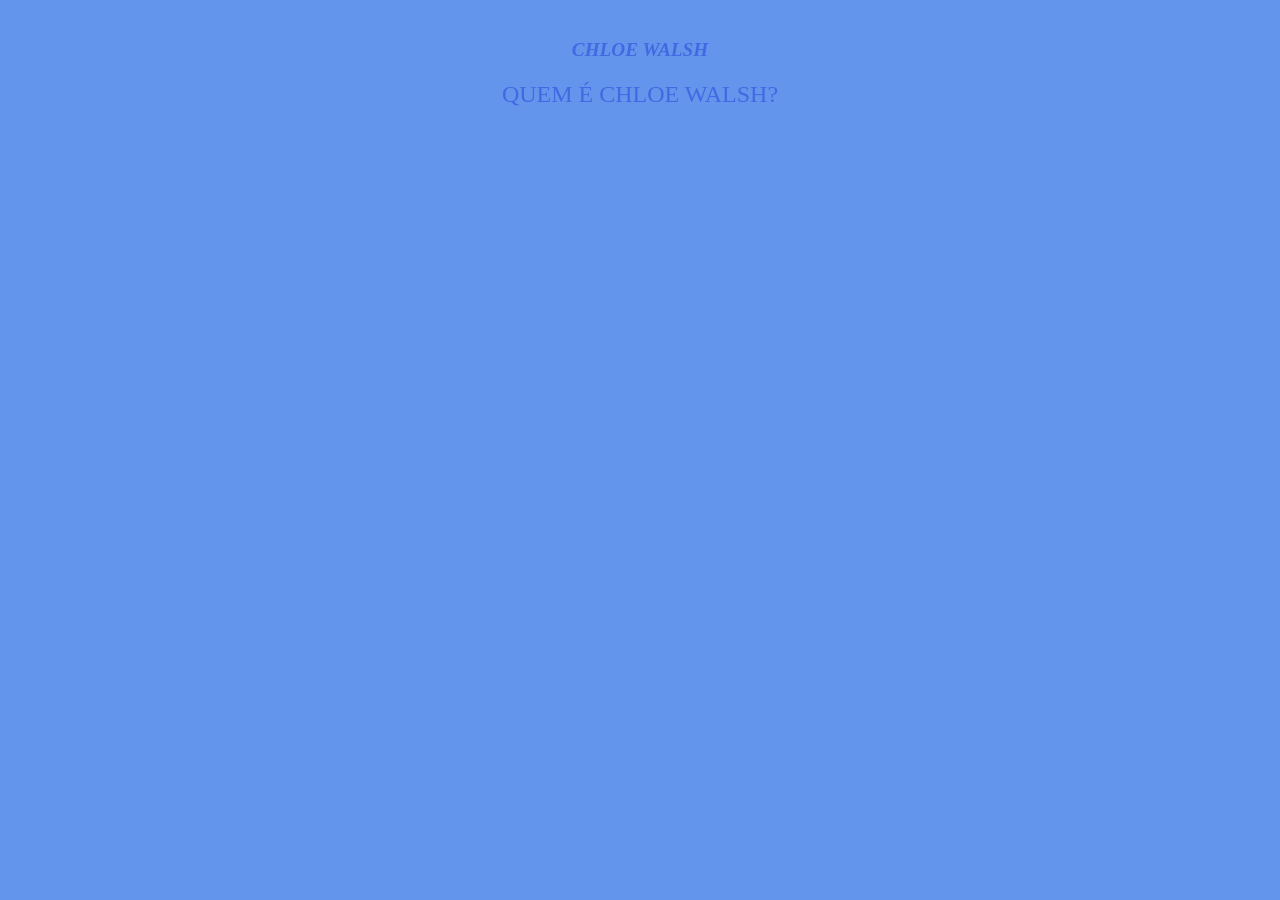
==== escritora.html @ 5fea12c3 "." ====
<!DOCTYPE html>
<html lang="en">
<head>
    <meta charset="UTF-8">
    <meta name="viewport" content="width=device-width, initial-scale=1.0">
    <title>BOYS OF TOMMEN</title>
    <link rel="stylesheet" href="style.css">
</head>
<body>
    <img class="" scr="">
    <h1>CHLOE WALSH</h1>
    <h2>QUEM É CHLOE WALSH?</h2>
---- style.css ----
body{
 background-color: cornflowerblue;
 text-align: center;
}
h1 {
    font-style: italic;
    color: royalblue;
    font-size: larger;
}
h2 {
    color: royalblue;
    font-weight: 200;
}
h3 {
    color: royalblue;
    font-weight: 200;
}

.imagem {

}
.lista {
    text-align: left;
    color: royalblue;
}
.pizza {
    color: royalblue;
}
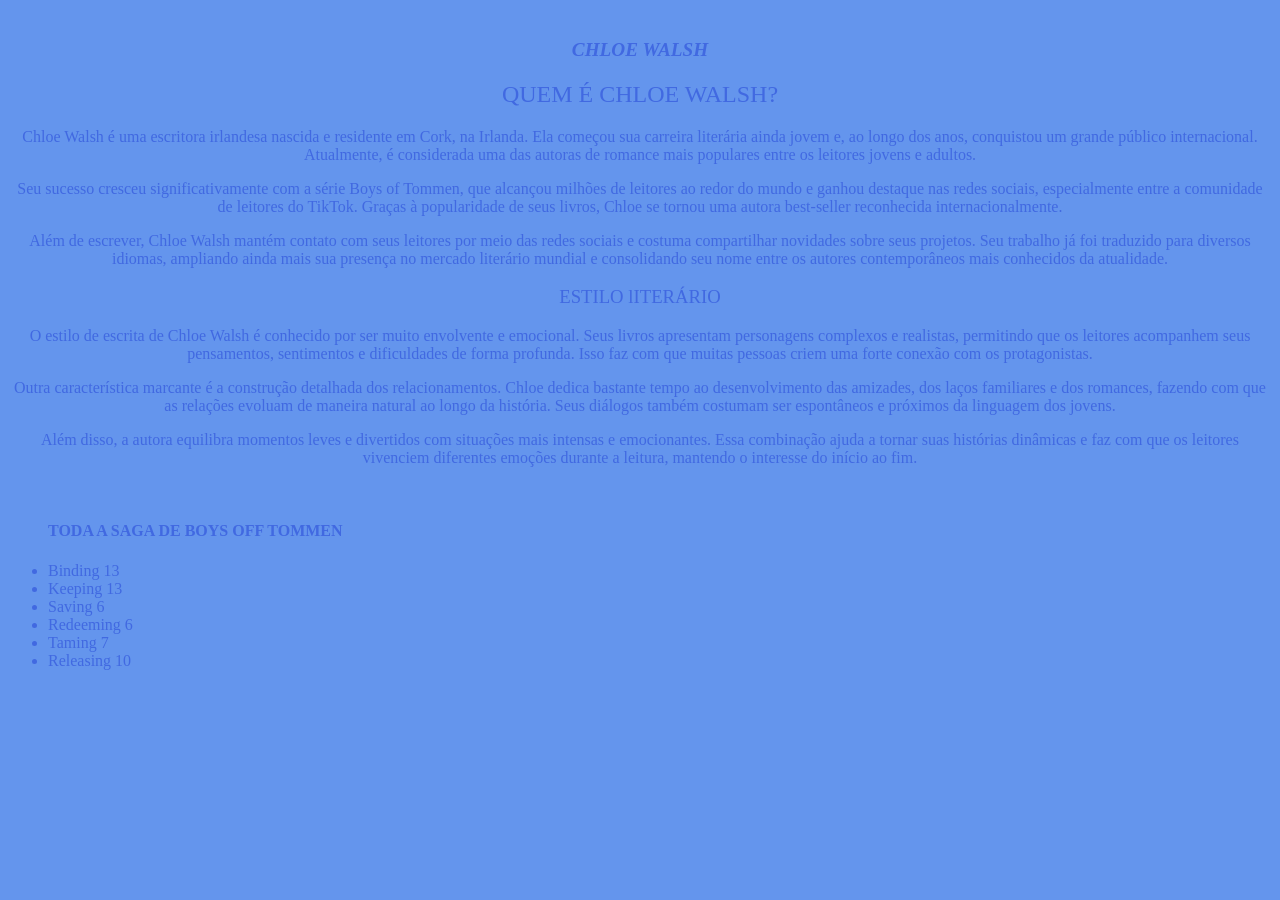
==== commit 32e44c8d: "." ====
--- a/escritora.html
+++ b/escritora.html
@@ -9,4 +9,29 @@
 <body>
     <img class="" scr="">
     <h1>CHLOE WALSH</h1>
-    <h2>QUEM É CHLOE WALSH?</h2>+    <h2>QUEM É CHLOE WALSH?</h2>
+    <p class="pizza">Chloe Walsh é uma escritora irlandesa nascida e residente em Cork, na Irlanda. Ela começou sua carreira literária ainda jovem e, ao longo dos anos, conquistou um grande público internacional. Atualmente, é considerada uma das autoras de romance mais populares entre os leitores jovens e adultos.</p>
+    <p class="pizza">Seu sucesso cresceu significativamente com a série Boys of Tommen, que alcançou milhões de leitores ao redor do mundo e ganhou destaque nas redes sociais, especialmente entre a comunidade de leitores do TikTok. Graças à popularidade de seus livros, Chloe se tornou uma autora best-seller reconhecida internacionalmente.</p>
+    <p class="pizza">Além de escrever, Chloe Walsh mantém contato com seus leitores por meio das redes sociais e costuma compartilhar novidades sobre seus projetos. Seu trabalho já foi traduzido para diversos idiomas, ampliando ainda mais sua presença no mercado literário mundial e consolidando seu nome entre os autores contemporâneos mais conhecidos da atualidade.</p>
+    <h3>ESTILO lITERÁRIO</h3>
+    <p class="pizza">O estilo de escrita de Chloe Walsh é conhecido por ser muito envolvente e emocional. Seus livros apresentam personagens complexos e realistas, permitindo que os leitores acompanhem seus pensamentos, sentimentos e dificuldades de forma profunda. Isso faz com que muitas pessoas criem uma forte conexão com os protagonistas.</p>
+    <p class="pizza">Outra característica marcante é a construção detalhada dos relacionamentos. Chloe dedica bastante tempo ao desenvolvimento das amizades, dos laços familiares e dos romances, fazendo com que as relações evoluam de maneira natural ao longo da história. Seus diálogos também costumam ser espontâneos e próximos da linguagem dos jovens.</p>
+    <p class="pizza">Além disso, a autora equilibra momentos leves e divertidos com situações mais intensas e emocionantes. Essa combinação ajuda a tornar suas histórias dinâmicas e faz com que os leitores vivenciem diferentes emoções durante a leitura, mantendo o interesse do início ao fim.</p>
+    <img class="" src="">
+    <div class="lista">
+    <ul>
+        <h4>TODA A SAGA DE BOYS OFF TOMMEN</h4>
+        <li>Binding 13</li>
+        <li>Keeping 13</li>
+        <li>Saving 6 </li>
+        <li>Redeeming 6</li>
+        <li>Taming 7</li>
+        <li>Releasing 10</li>
+    </ul>
+    </div>
+    <footer>
+        <a href=""
+        <a href=""
+    </footer>
+
+    
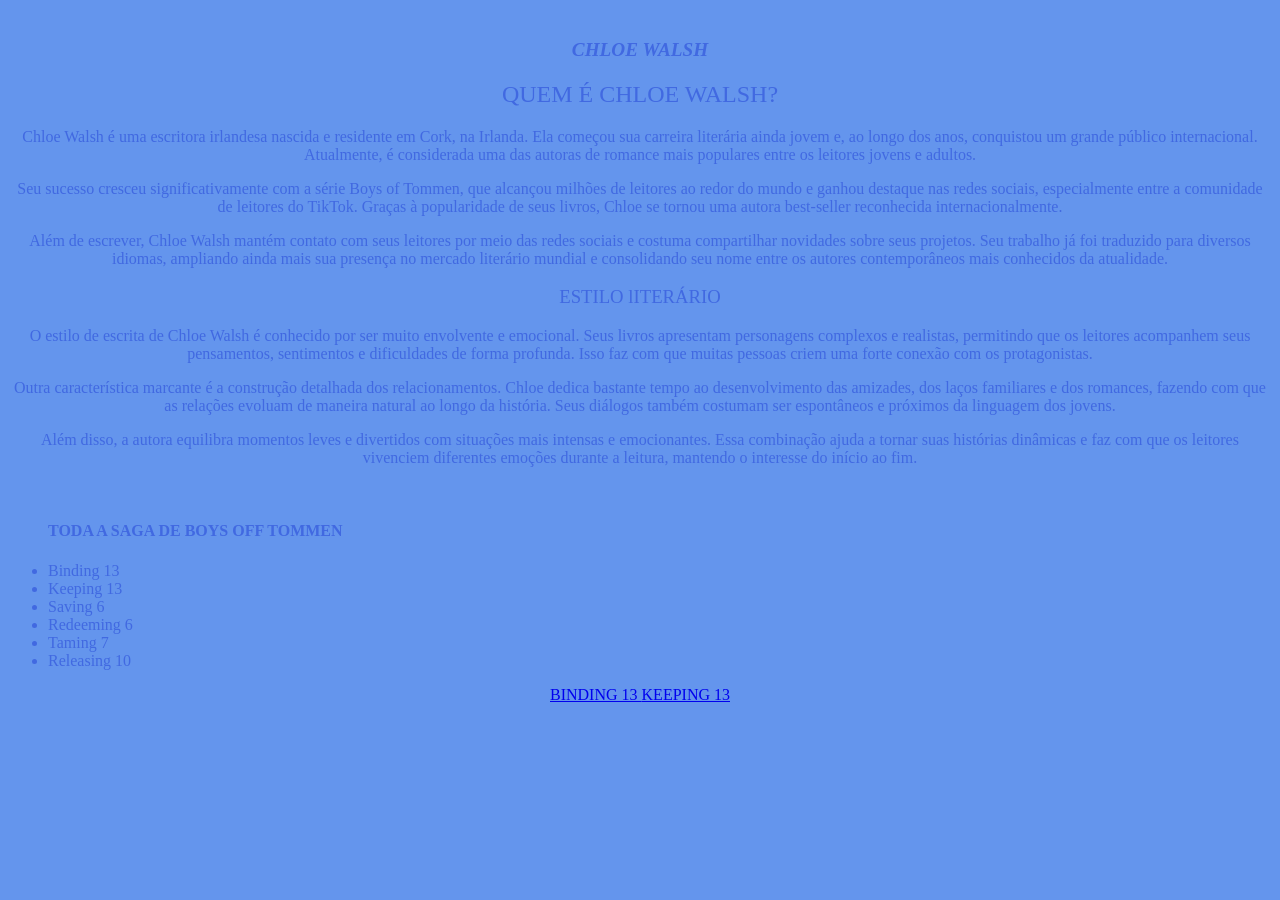
==== commit 99bcd887: "." ====
--- a/escritora.html
+++ b/escritora.html
@@ -30,8 +30,8 @@
     </ul>
     </div>
     <footer>
-        <a href=""
-        <a href=""
+        <a href="index.html"> BINDING 13 </a>
+        <a href="segundolivro.html"> KEEPING 13 </a>
     </footer>
 
     
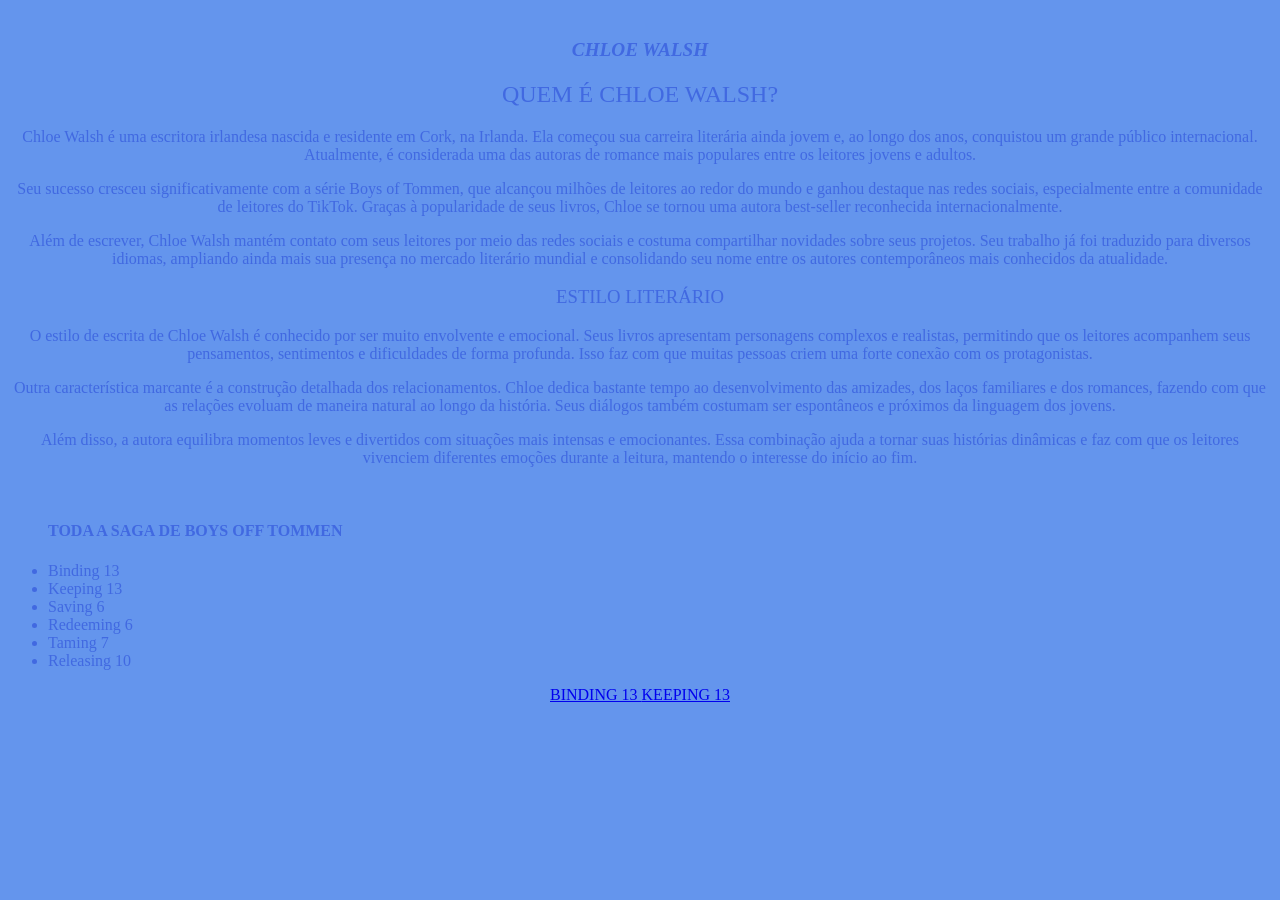
==== commit 031c4d9b: "." ====
--- a/escritora.html
+++ b/escritora.html
@@ -13,7 +13,7 @@
     <p class="pizza">Chloe Walsh é uma escritora irlandesa nascida e residente em Cork, na Irlanda. Ela começou sua carreira literária ainda jovem e, ao longo dos anos, conquistou um grande público internacional. Atualmente, é considerada uma das autoras de romance mais populares entre os leitores jovens e adultos.</p>
     <p class="pizza">Seu sucesso cresceu significativamente com a série Boys of Tommen, que alcançou milhões de leitores ao redor do mundo e ganhou destaque nas redes sociais, especialmente entre a comunidade de leitores do TikTok. Graças à popularidade de seus livros, Chloe se tornou uma autora best-seller reconhecida internacionalmente.</p>
     <p class="pizza">Além de escrever, Chloe Walsh mantém contato com seus leitores por meio das redes sociais e costuma compartilhar novidades sobre seus projetos. Seu trabalho já foi traduzido para diversos idiomas, ampliando ainda mais sua presença no mercado literário mundial e consolidando seu nome entre os autores contemporâneos mais conhecidos da atualidade.</p>
-    <h3>ESTILO lITERÁRIO</h3>
+    <h3>ESTILO LITERÁRIO</h3>
     <p class="pizza">O estilo de escrita de Chloe Walsh é conhecido por ser muito envolvente e emocional. Seus livros apresentam personagens complexos e realistas, permitindo que os leitores acompanhem seus pensamentos, sentimentos e dificuldades de forma profunda. Isso faz com que muitas pessoas criem uma forte conexão com os protagonistas.</p>
     <p class="pizza">Outra característica marcante é a construção detalhada dos relacionamentos. Chloe dedica bastante tempo ao desenvolvimento das amizades, dos laços familiares e dos romances, fazendo com que as relações evoluam de maneira natural ao longo da história. Seus diálogos também costumam ser espontâneos e próximos da linguagem dos jovens.</p>
     <p class="pizza">Além disso, a autora equilibra momentos leves e divertidos com situações mais intensas e emocionantes. Essa combinação ajuda a tornar suas histórias dinâmicas e faz com que os leitores vivenciem diferentes emoções durante a leitura, mantendo o interesse do início ao fim.</p>
@@ -33,5 +33,7 @@
         <a href="index.html"> BINDING 13 </a>
         <a href="segundolivro.html"> KEEPING 13 </a>
     </footer>
+</body>
+</html>
 
     
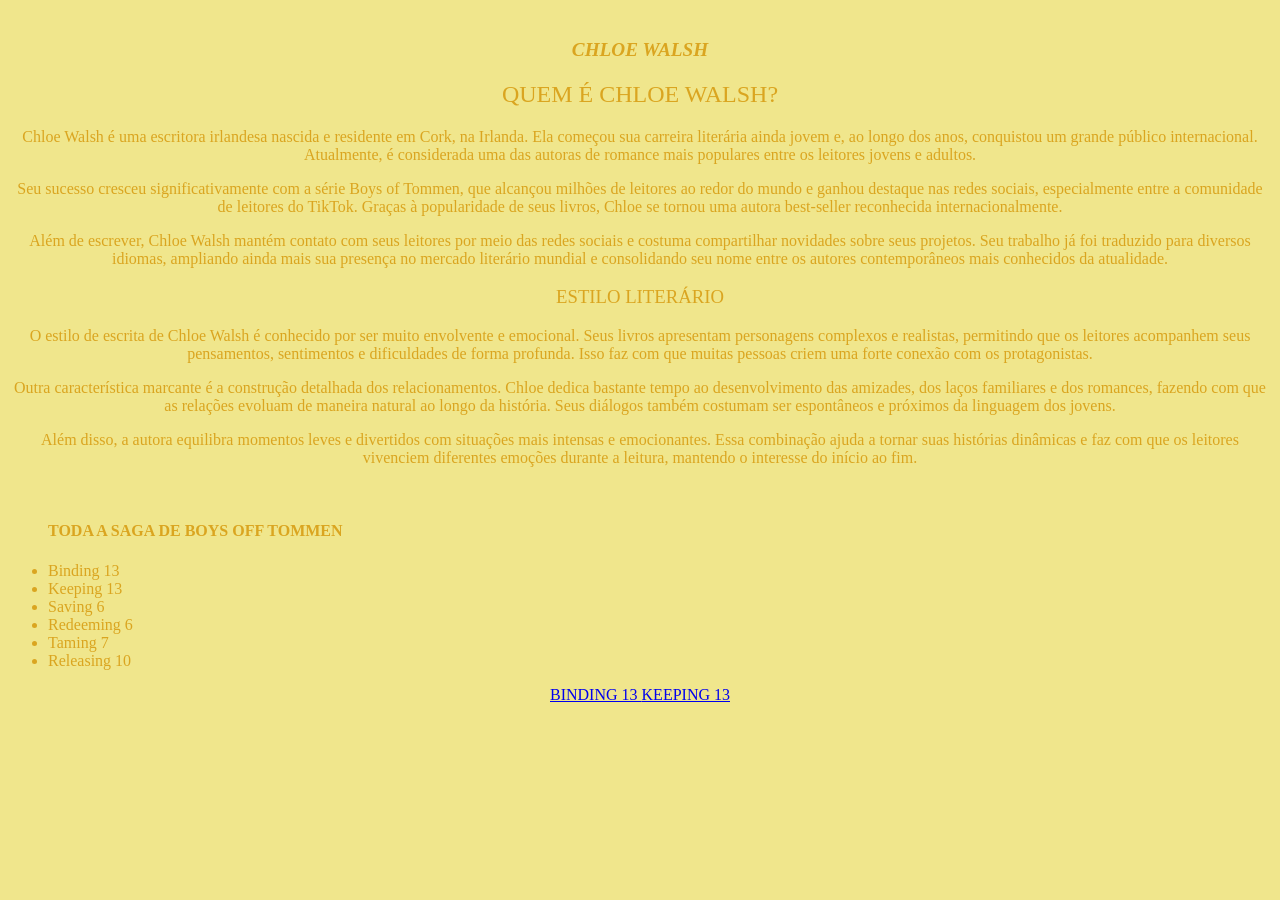
==== commit 1a870501: "." ====
--- a/escritora.html
+++ b/escritora.html
@@ -4,7 +4,7 @@
     <meta charset="UTF-8">
     <meta name="viewport" content="width=device-width, initial-scale=1.0">
     <title>BOYS OF TOMMEN</title>
-    <link rel="stylesheet" href="style.css">
+    <link rel="stylesheet" href="escritora.css">
 </head>
 <body>
     <img class="" scr="">
--- a/escritora.css
+++ b/escritora.css
@@ -0,0 +1,27 @@
+body{
+    background-color: khaki;
+    text-align: center;
+}
+h1{
+    font-style: italic;
+    color: goldenrod;
+    font-size: larger;
+}
+h2{
+    color: goldenrod;
+    font-weight: 200;
+}
+h3{
+    color: goldenrod;
+    font-weight: 200;
+}
+.imagem{
+
+}
+.lista{
+    text-align: left;
+    color: goldenrod;
+}
+.pizza{
+    color: goldenrod;
+}
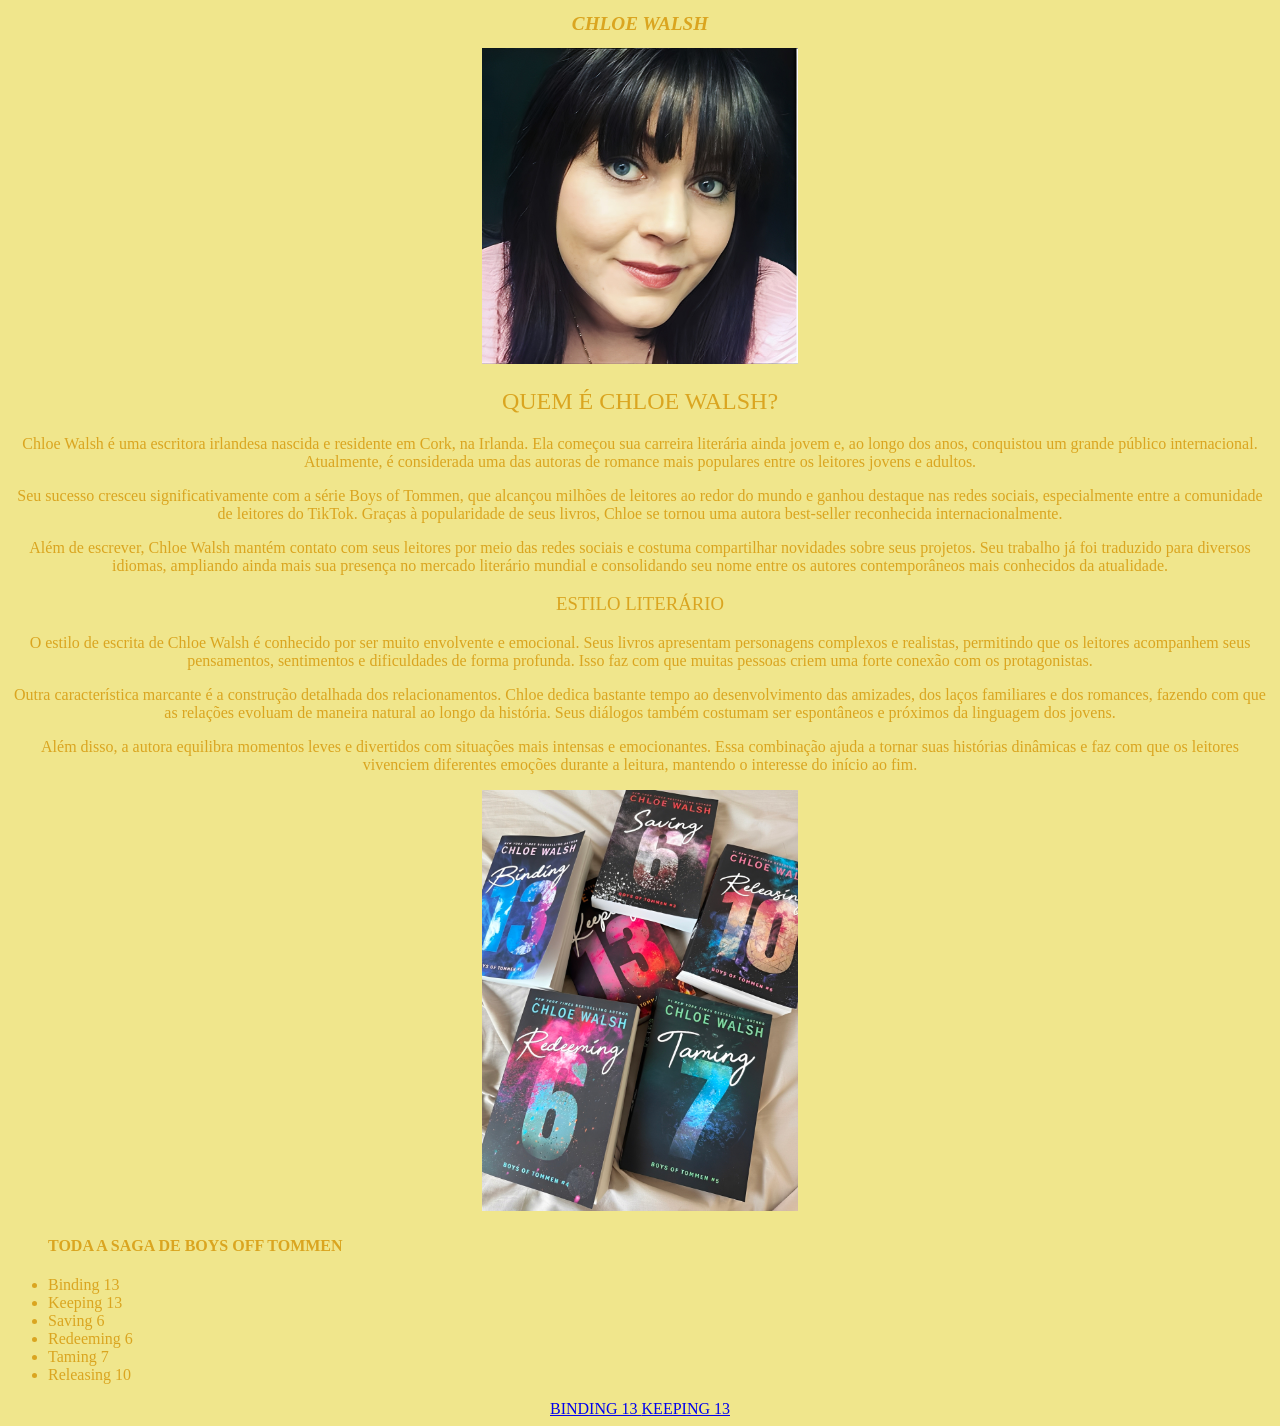
==== commit fc9e52ec: "." ====
--- a/escritora.html
+++ b/escritora.html
@@ -7,8 +7,8 @@
     <link rel="stylesheet" href="escritora.css">
 </head>
 <body>
-    <img class="" scr="">
     <h1>CHLOE WALSH</h1>
+    <img class="chloe" src="divamaster.jpg">
     <h2>QUEM É CHLOE WALSH?</h2>
     <p class="pizza">Chloe Walsh é uma escritora irlandesa nascida e residente em Cork, na Irlanda. Ela começou sua carreira literária ainda jovem e, ao longo dos anos, conquistou um grande público internacional. Atualmente, é considerada uma das autoras de romance mais populares entre os leitores jovens e adultos.</p>
     <p class="pizza">Seu sucesso cresceu significativamente com a série Boys of Tommen, que alcançou milhões de leitores ao redor do mundo e ganhou destaque nas redes sociais, especialmente entre a comunidade de leitores do TikTok. Graças à popularidade de seus livros, Chloe se tornou uma autora best-seller reconhecida internacionalmente.</p>
@@ -17,7 +17,7 @@
     <p class="pizza">O estilo de escrita de Chloe Walsh é conhecido por ser muito envolvente e emocional. Seus livros apresentam personagens complexos e realistas, permitindo que os leitores acompanhem seus pensamentos, sentimentos e dificuldades de forma profunda. Isso faz com que muitas pessoas criem uma forte conexão com os protagonistas.</p>
     <p class="pizza">Outra característica marcante é a construção detalhada dos relacionamentos. Chloe dedica bastante tempo ao desenvolvimento das amizades, dos laços familiares e dos romances, fazendo com que as relações evoluam de maneira natural ao longo da história. Seus diálogos também costumam ser espontâneos e próximos da linguagem dos jovens.</p>
     <p class="pizza">Além disso, a autora equilibra momentos leves e divertidos com situações mais intensas e emocionantes. Essa combinação ajuda a tornar suas histórias dinâmicas e faz com que os leitores vivenciem diferentes emoções durante a leitura, mantendo o interesse do início ao fim.</p>
-    <img class="" src="">
+    <img class="livros" src="todosdivos.jpg">
     <div class="lista">
     <ul>
         <h4>TODA A SAGA DE BOYS OFF TOMMEN</h4>
--- a/escritora.css
+++ b/escritora.css
@@ -15,8 +15,11 @@
     color: goldenrod;
     font-weight: 200;
 }
-.imagem{
-
+.chloe {
+    width: 25%;
+}
+.livros {
+    width: 25%;
 }
 .lista{
     text-align: left;
